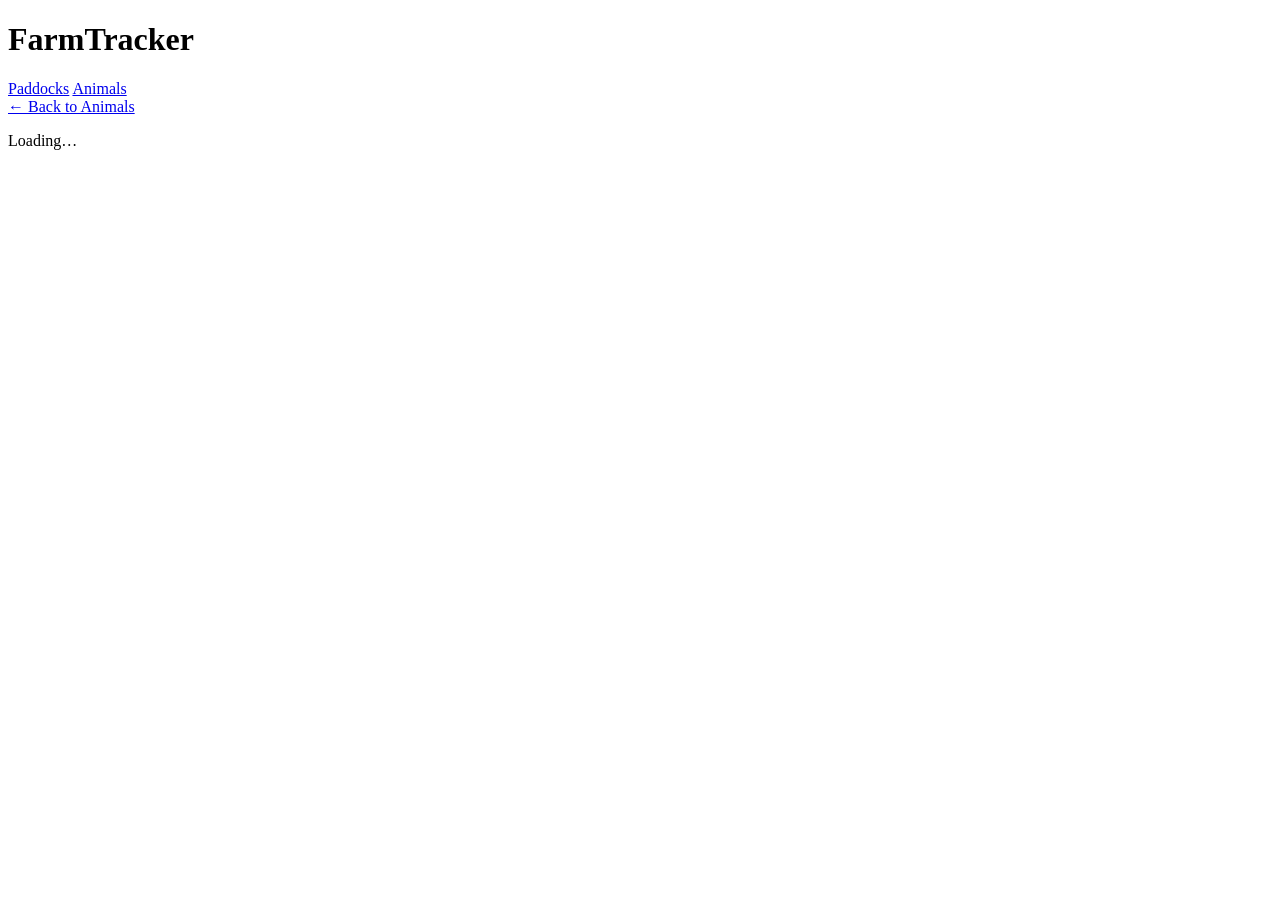
==== track2-fullstack/app/frontend/animal-detail.html @ 53fa901e "fix(frontend): escape api values before rendering Add a shared HTML-escaping helper and apply it to " ====
<!DOCTYPE html>
<html lang="en">
<head>
  <meta charset="UTF-8">
  <meta name="viewport" content="width=device-width, initial-scale=1.0">
  <title>Animal — FarmTracker</title>
  <link rel="stylesheet" href="styles.css">
</head>
<body>
  <header>
    <h1>FarmTracker</h1>
    <nav>
      <a href="index.html">Paddocks</a>
      <a href="animals.html" class="active">Animals</a>
    </nav>
  </header>
  <main>
    <a href="animals.html" class="back-link">← Back to Animals</a>
    <div id="animal-detail"><p class="loading">Loading…</p></div>

    <section id="health-section" style="display:none">
      <h3>Health Events</h3>
      <table>
        <thead>
          <tr><th>Date</th><th>Type</th><th>Vet</th><th>Notes</th></tr>
        </thead>
        <tbody id="events-body"></tbody>
      </table>

      <h4>Log Health Event</h4>
      <form id="event-form">
        <label>Type
          <select name="event_type" required>
            <option value="vaccination">Vaccination</option>
            <option value="checkup">Checkup</option>
            <option value="treatment">Treatment</option>
            <option value="injury">Injury</option>
          </select>
        </label>
        <label>Date <input type="date" name="date" required></label>
        <label>Vet <input type="text" name="vet_name" placeholder="Optional"></label>
        <label>Notes <input type="text" name="notes" placeholder="Optional"></label>
        <button type="submit">Log Event</button>
      </form>
    </section>
  </main>
  <script src="app.js"></script>
  <script>
    const params = new URLSearchParams(window.location.search);
    const animalId = params.get('id');

    async function load() {
      const animal = await api.get(`/animals/${animalId}`);

      document.title = `${animal.name} — FarmTracker`;
      document.getElementById('animal-detail').innerHTML = `
        <div class="animal-header">
          <h2>${escapeHtml(animal.name)}<span class="tag">${escapeHtml(animal.tag_number)}</span></h2>
        </div>
        <dl>
          <dt>Breed</dt>       <dd>${escapeHtml(animal.breed ?? '—')}</dd>
          <dt>Date of Birth</dt><dd>${escapeHtml(animal.date_of_birth ?? '—')}</dd>
          <dt>Paddock</dt>     <dd>${escapeHtml(animal.paddock_id ?? 'Unassigned')}</dd>
        </dl>
      `;

      document.getElementById('health-section').style.display = 'block';
      await loadEvents();
    }

    async function loadEvents() {
      const events = await api.get(`/animals/${animalId}/health-events`);
      const tbody = document.getElementById('events-body');
      tbody.innerHTML = events.length
        ? events.map(e => `
            <tr>
              <td>${escapeHtml(e.date)}</td>
              <td>${escapeHtml(e.event_type)}</td>
              <td>${escapeHtml(e.vet_name ?? '—')}</td>
              <td>${escapeHtml(e.notes ?? '—')}</td>
            </tr>
          `).join('')
        : '<tr><td colspan="4" class="empty">No events recorded.</td></tr>';
    }

    document.getElementById('event-form').addEventListener('submit', async (e) => {
      e.preventDefault();
      const data = Object.fromEntries(new FormData(e.target));
      await api.post(`/animals/${animalId}/health-events`, data);
      e.target.reset();
      await loadEvents();
    });

    load();
  </script>
</body>
</html>
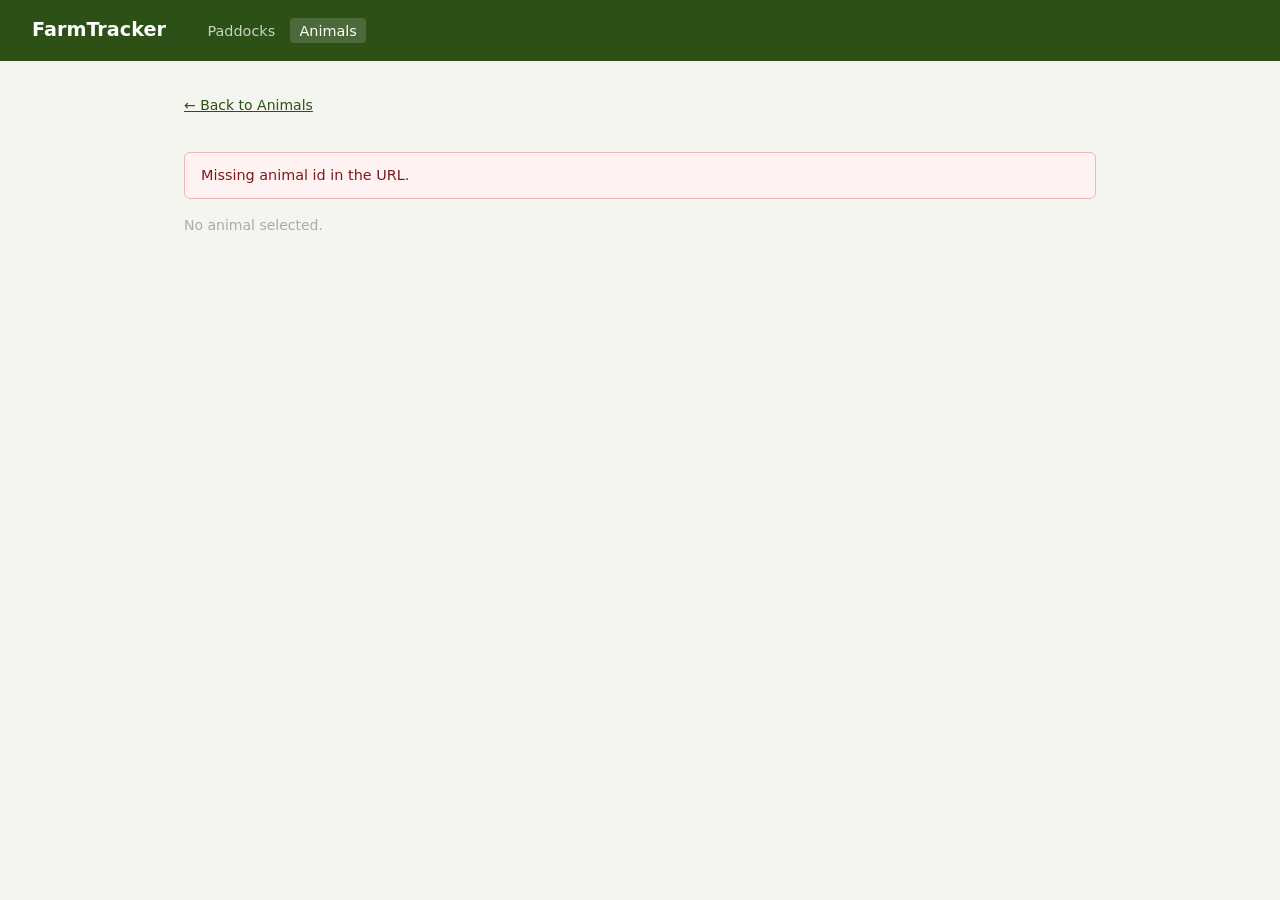
==== commit f2f73ca8: "perf(backend): optimize animal listing latest-event enrichment Replace correlated per-animal latest " ====
--- a/track2-fullstack/app/frontend/animal-detail.html
+++ b/track2-fullstack/app/frontend/animal-detail.html
@@ -16,6 +16,7 @@
   </header>
   <main>
     <a href="animals.html" class="back-link">← Back to Animals</a>
+    <div id="animal-error" class="error-banner" hidden></div>
     <div id="animal-detail"><p class="loading">Loading…</p></div>
 
     <section id="health-section" style="display:none">
@@ -48,9 +49,38 @@
   <script>
     const params = new URLSearchParams(window.location.search);
     const animalId = params.get('id');
+    const errorBanner = document.getElementById('animal-error');
+
+    function showError(message) {
+      errorBanner.textContent = message;
+      errorBanner.hidden = false;
+    }
+
+    function clearError() {
+      errorBanner.textContent = '';
+      errorBanner.hidden = true;
+    }
 
     async function load() {
-      const animal = await api.get(`/animals/${animalId}`);
+      if (!animalId) {
+        showError('Missing animal id in the URL.');
+        document.getElementById('animal-detail').innerHTML = '<p class="empty">No animal selected.</p>';
+        document.getElementById('health-section').style.display = 'none';
+        return;
+      }
+
+      clearError();
+      document.getElementById('animal-detail').innerHTML = '<p class="loading">Loading...</p>';
+
+      let animal;
+      try {
+        animal = await api.get(`/animals/${animalId}`);
+      } catch (err) {
+        showError(err.message || 'Failed to load animal details.');
+        document.getElementById('animal-detail').innerHTML = '<p class="empty">Unable to load animal details.</p>';
+        document.getElementById('health-section').style.display = 'none';
+        return;
+      }
 
       document.title = `${animal.name} — FarmTracker`;
       document.getElementById('animal-detail').innerHTML = `
@@ -69,8 +99,20 @@
     }
 
     async function loadEvents() {
-      const events = await api.get(`/animals/${animalId}/health-events`);
       const tbody = document.getElementById('events-body');
+      tbody.innerHTML = '<tr><td colspan="4" class="loading">Loading...</td></tr>';
+
+      let events;
+      try {
+        events = await api.get(`/animals/${animalId}/health-events`);
+      } catch (err) {
+        showError(err.message || 'Failed to load health events.');
+        tbody.innerHTML = '<tr><td colspan="4" class="empty">Unable to load events.</td></tr>';
+        return;
+      }
+
+      clearError();
+
       tbody.innerHTML = events.length
         ? events.map(e => `
             <tr>
@@ -86,9 +128,13 @@
     document.getElementById('event-form').addEventListener('submit', async (e) => {
       e.preventDefault();
       const data = Object.fromEntries(new FormData(e.target));
-      await api.post(`/animals/${animalId}/health-events`, data);
-      e.target.reset();
-      await loadEvents();
+      try {
+        await api.post(`/animals/${animalId}/health-events`, data);
+        e.target.reset();
+        await loadEvents();
+      } catch (err) {
+        showError(err.message || 'Failed to log health event.');
+      }
     });
 
     load();
--- a/track2-fullstack/app/frontend/styles.css
+++ b/track2-fullstack/app/frontend/styles.css
@@ -0,0 +1,141 @@
+* { box-sizing: border-box; margin: 0; padding: 0; }
+
+body {
+  font-family: system-ui, -apple-system, sans-serif;
+  color: #1a1a1a;
+  background: #f5f5f0;
+  line-height: 1.5;
+}
+
+header {
+  background: #2d5016;
+  color: white;
+  padding: 1rem 2rem;
+  display: flex;
+  align-items: center;
+  gap: 2rem;
+}
+
+header h1 { font-size: 1.2rem; font-weight: 600; }
+
+nav a {
+  color: rgba(255,255,255,0.75);
+  text-decoration: none;
+  padding: 0.3rem 0.6rem;
+  border-radius: 4px;
+  font-size: 0.9rem;
+}
+nav a.active, nav a:hover { color: white; background: rgba(255,255,255,0.15); }
+
+main {
+  max-width: 960px;
+  margin: 2rem auto;
+  padding: 0 1.5rem;
+}
+
+.page-header { margin-bottom: 1.5rem; }
+.page-header h2 { font-size: 1.4rem; font-weight: 600; }
+
+/* Cards */
+.card-grid {
+  display: grid;
+  grid-template-columns: repeat(auto-fill, minmax(180px, 1fr));
+  gap: 1rem;
+}
+
+.card {
+  background: white;
+  border-radius: 8px;
+  padding: 1.25rem;
+  box-shadow: 0 1px 3px rgba(0,0,0,0.07);
+}
+
+.card h3 { font-size: 0.95rem; margin-bottom: 0.4rem; }
+.card .stat { font-size: 0.85rem; color: #666; margin-bottom: 0.6rem; }
+
+.capacity-bar { height: 5px; background: #e5e5e0; border-radius: 3px; }
+.capacity-fill { height: 100%; background: #4a8c2a; border-radius: 3px; }
+
+/* Table */
+table {
+  width: 100%;
+  background: white;
+  border-radius: 8px;
+  box-shadow: 0 1px 3px rgba(0,0,0,0.07);
+  border-collapse: collapse;
+  font-size: 0.9rem;
+}
+
+th, td { padding: 0.7rem 1rem; text-align: left; border-bottom: 1px solid #eee; }
+th { font-size: 0.75rem; text-transform: uppercase; letter-spacing: 0.05em; color: #888; }
+tr:last-child td { border-bottom: none; }
+tbody tr:hover { background: #fafaf8; }
+
+/* Pagination */
+.pagination {
+  display: flex;
+  align-items: center;
+  gap: 0.75rem;
+  margin-top: 1rem;
+  justify-content: flex-end;
+  font-size: 0.875rem;
+  color: #666;
+}
+
+/* Buttons */
+button, .btn {
+  background: #2d5016;
+  color: white;
+  border: none;
+  padding: 0.45rem 1rem;
+  border-radius: 6px;
+  cursor: pointer;
+  font-size: 0.875rem;
+  text-decoration: none;
+  display: inline-block;
+}
+button:hover:not(:disabled), .btn:hover { background: #3a6a1e; }
+button:disabled { background: #ccc; cursor: default; }
+
+/* Links */
+a { color: #2d5016; }
+a:hover { text-decoration: underline; }
+.back-link { font-size: 0.875rem; display: inline-block; margin-bottom: 1.25rem; }
+
+/* Detail page */
+.animal-header { margin-bottom: 1.5rem; }
+.animal-header h2 { font-size: 1.4rem; }
+.animal-header .tag { font-size: 0.85rem; color: #888; font-weight: normal; margin-left: 0.5rem; }
+
+dl { display: grid; grid-template-columns: 130px 1fr; gap: 0.3rem 1rem; font-size: 0.9rem; margin-bottom: 1.5rem; }
+dt { color: #777; }
+dd { font-weight: 500; }
+
+section { margin-top: 2rem; }
+section h3 { font-size: 1.1rem; font-weight: 600; margin-bottom: 1rem; }
+section h4 { font-size: 0.95rem; font-weight: 600; margin: 1.5rem 0 0.75rem; }
+
+/* Form */
+form { display: flex; flex-direction: column; gap: 0.6rem; max-width: 380px; }
+label { display: flex; flex-direction: column; gap: 0.2rem; font-size: 0.875rem; color: #555; }
+input, select, textarea {
+  padding: 0.4rem 0.6rem;
+  border: 1px solid #d5d5d0;
+  border-radius: 5px;
+  font-size: 0.9rem;
+  background: white;
+}
+input:focus, select:focus { outline: 2px solid #4a8c2a; border-color: transparent; }
+
+.loading { color: #aaa; font-size: 0.9rem; }
+.empty { color: #aaa; font-size: 0.875rem; }
+
+.error-banner {
+  background: #fff2f2;
+  border: 1px solid #f0b5b5;
+  color: #7a1b1b;
+  padding: 0.75rem 1rem;
+  border-radius: 6px;
+  margin: 1rem 0;
+  font-size: 0.9rem;
+}
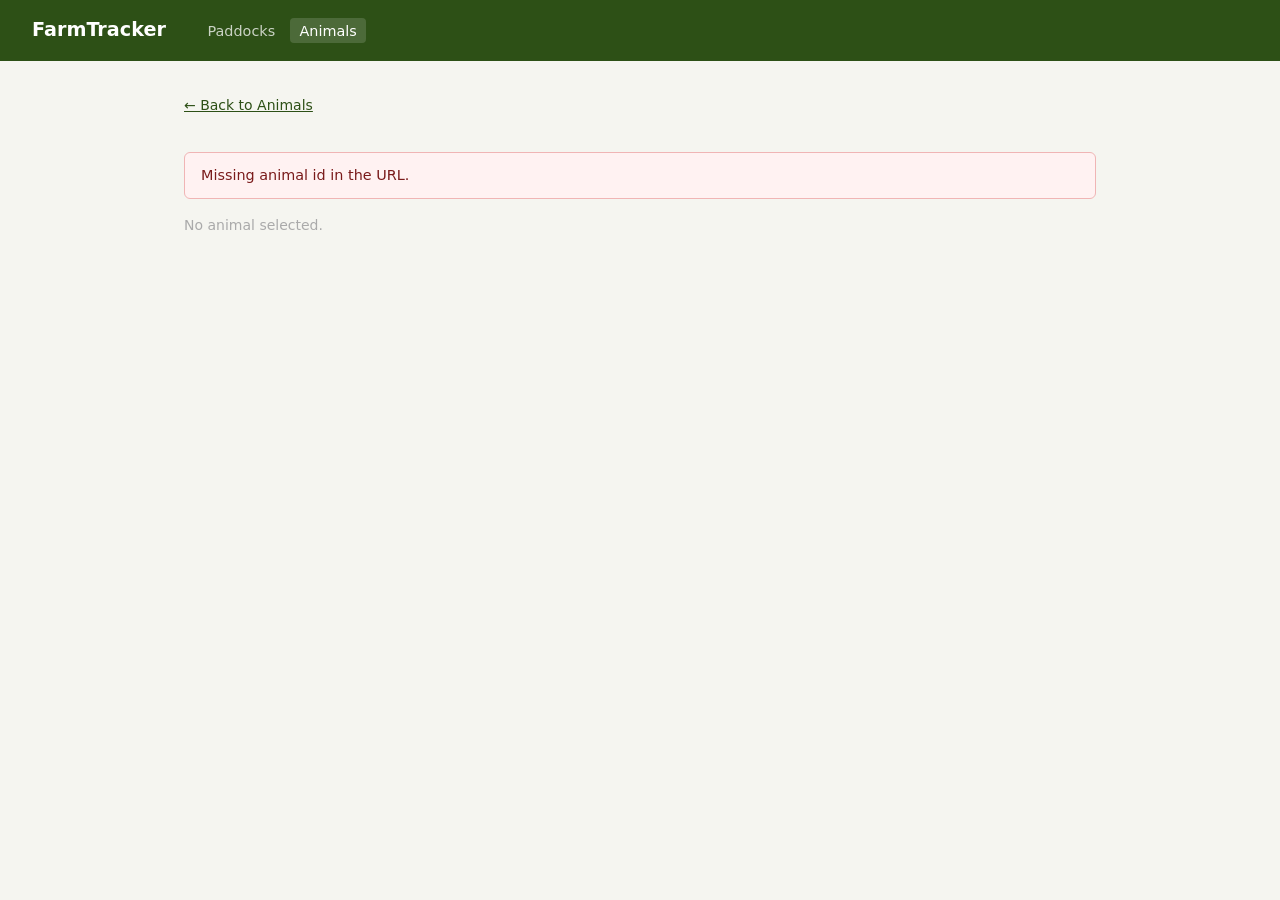
==== commit 473861f4: "feat(frontend): add weight history + logging to detail page Added frontend components, tables, forms" ====
--- a/track2-fullstack/app/frontend/animal-detail.html
+++ b/track2-fullstack/app/frontend/animal-detail.html
@@ -21,6 +21,7 @@
 
     <section id="health-section" style="display:none">
       <h3>Health Events</h3>
+      <div id="events-error" class="error-banner" hidden></div>
       <table>
         <thead>
           <tr><th>Date</th><th>Type</th><th>Vet</th><th>Notes</th></tr>
@@ -44,12 +45,37 @@
         <button type="submit">Log Event</button>
       </form>
     </section>
+
+    <section id="weights-section" style="display:none">
+      <h3>Weight History</h3>
+      <div id="weights-error" class="error-banner" hidden></div>
+      <p id="latest-weight" class="latest-weight loading">Loading…</p>
+
+      <table>
+        <thead>
+          <tr><th>Date</th><th>Weight (kg)</th><th>Notes</th></tr>
+        </thead>
+        <tbody id="weights-body"></tbody>
+      </table>
+
+      <h4>Log Weight Measurement</h4>
+      <form id="weight-form">
+        <label>Weight (kg)
+          <input type="number" name="weight_kg" step="0.1" min="0" required>
+        </label>
+        <label>Date <input type="date" name="date" required></label>
+        <label>Notes <input type="text" name="notes" placeholder="Optional"></label>
+        <button type="submit">Log Weight</button>
+      </form>
+    </section>
   </main>
   <script src="app.js"></script>
   <script>
     const params = new URLSearchParams(window.location.search);
     const animalId = params.get('id');
     const errorBanner = document.getElementById('animal-error');
+    const eventsErrorBanner = document.getElementById('events-error');
+    const weightsErrorBanner = document.getElementById('weights-error');
 
     function showError(message) {
       errorBanner.textContent = message;
@@ -59,12 +85,34 @@
     function clearError() {
       errorBanner.textContent = '';
       errorBanner.hidden = true;
+    }
+
+    function showSectionError(banner, message) {
+      banner.textContent = message;
+      banner.hidden = false;
+    }
+
+    function clearSectionError(banner) {
+      banner.textContent = '';
+      banner.hidden = true;
+    }
+
+    function formatPrettyDate(value) {
+      if (!value) return '—';
+      const parsed = new Date(`${value}T00:00:00Z`);
+      if (Number.isNaN(parsed.getTime())) return value;
+      try {
+        return new Intl.DateTimeFormat(undefined, { timeZone: 'UTC', day: '2-digit', month: 'short', year: 'numeric' }).format(parsed);
+      } catch (err) {
+        return value;
+      }
     }
 
     async function load() {
       if (!animalId) {
         showError('Missing animal id in the URL.');
         document.getElementById('animal-detail').innerHTML = '<p class="empty">No animal selected.</p>';
+        document.getElementById('weights-section').style.display = 'none';
         document.getElementById('health-section').style.display = 'none';
         return;
       }
@@ -94,24 +142,25 @@
         </dl>
       `;
 
+      document.getElementById('weights-section').style.display = 'block';
       document.getElementById('health-section').style.display = 'block';
+      await loadWeights();
       await loadEvents();
     }
 
     async function loadEvents() {
       const tbody = document.getElementById('events-body');
       tbody.innerHTML = '<tr><td colspan="4" class="loading">Loading...</td></tr>';
+      clearSectionError(eventsErrorBanner);
 
       let events;
       try {
         events = await api.get(`/animals/${animalId}/health-events`);
       } catch (err) {
-        showError(err.message || 'Failed to load health events.');
+        showSectionError(eventsErrorBanner, err.message || 'Failed to load health events.');
         tbody.innerHTML = '<tr><td colspan="4" class="empty">Unable to load events.</td></tr>';
         return;
       }
-
-      clearError();
 
       tbody.innerHTML = events.length
         ? events.map(e => `
@@ -125,6 +174,46 @@
         : '<tr><td colspan="4" class="empty">No events recorded.</td></tr>';
     }
 
+    async function loadWeights() {
+      const latest = document.getElementById('latest-weight');
+      const tbody = document.getElementById('weights-body');
+
+      latest.className = 'latest-weight loading';
+      latest.textContent = 'Loading...';
+      tbody.innerHTML = '<tr><td colspan="3" class="loading">Loading...</td></tr>';
+      clearSectionError(weightsErrorBanner);
+
+      let weights;
+      try {
+        weights = await api.get(`/animals/${animalId}/weights`);
+      } catch (err) {
+        showSectionError(weightsErrorBanner, err.message || 'Failed to load weights.');
+        latest.className = 'latest-weight empty';
+        latest.textContent = 'Unable to load weights.';
+        tbody.innerHTML = '<tr><td colspan="3" class="empty">Unable to load weights.</td></tr>';
+        return;
+      }
+
+      if (!weights.length) {
+        latest.className = 'latest-weight empty';
+        latest.textContent = 'No weights recorded.';
+        tbody.innerHTML = '<tr><td colspan="3" class="empty">No weights recorded.</td></tr>';
+        return;
+      }
+
+      const mostRecent = weights[0];
+      latest.className = 'latest-weight';
+      latest.textContent = `Latest: ${mostRecent.weight_kg} kg on ${formatPrettyDate(mostRecent.date)}`;
+
+      tbody.innerHTML = weights.map(w => `
+        <tr>
+          <td>${escapeHtml(w.date)}</td>
+          <td>${escapeHtml(w.weight_kg)}</td>
+          <td>${escapeHtml(w.notes ?? '—')}</td>
+        </tr>
+      `).join('');
+    }
+
     document.getElementById('event-form').addEventListener('submit', async (e) => {
       e.preventDefault();
       const data = Object.fromEntries(new FormData(e.target));
@@ -133,7 +222,21 @@
         e.target.reset();
         await loadEvents();
       } catch (err) {
-        showError(err.message || 'Failed to log health event.');
+        showSectionError(eventsErrorBanner, err.message || 'Failed to log health event.');
+      }
+    });
+
+    document.getElementById('weight-form').addEventListener('submit', async (e) => {
+      e.preventDefault();
+      const form = e.target;
+      const data = Object.fromEntries(new FormData(form));
+      if (data.notes === '') delete data.notes;
+      try {
+        await api.post(`/animals/${animalId}/weights`, data);
+        form.reset();
+        await loadWeights();
+      } catch (err) {
+        showSectionError(weightsErrorBanner, err.message || 'Failed to log weight.');
       }
     });
 
--- a/track2-fullstack/app/frontend/styles.css
+++ b/track2-fullstack/app/frontend/styles.css
@@ -115,6 +115,8 @@
 section h3 { font-size: 1.1rem; font-weight: 600; margin-bottom: 1rem; }
 section h4 { font-size: 0.95rem; font-weight: 600; margin: 1.5rem 0 0.75rem; }
 
+.latest-weight { margin-bottom: 0.75rem; }
+
 /* Form */
 form { display: flex; flex-direction: column; gap: 0.6rem; max-width: 380px; }
 label { display: flex; flex-direction: column; gap: 0.2rem; font-size: 0.875rem; color: #555; }
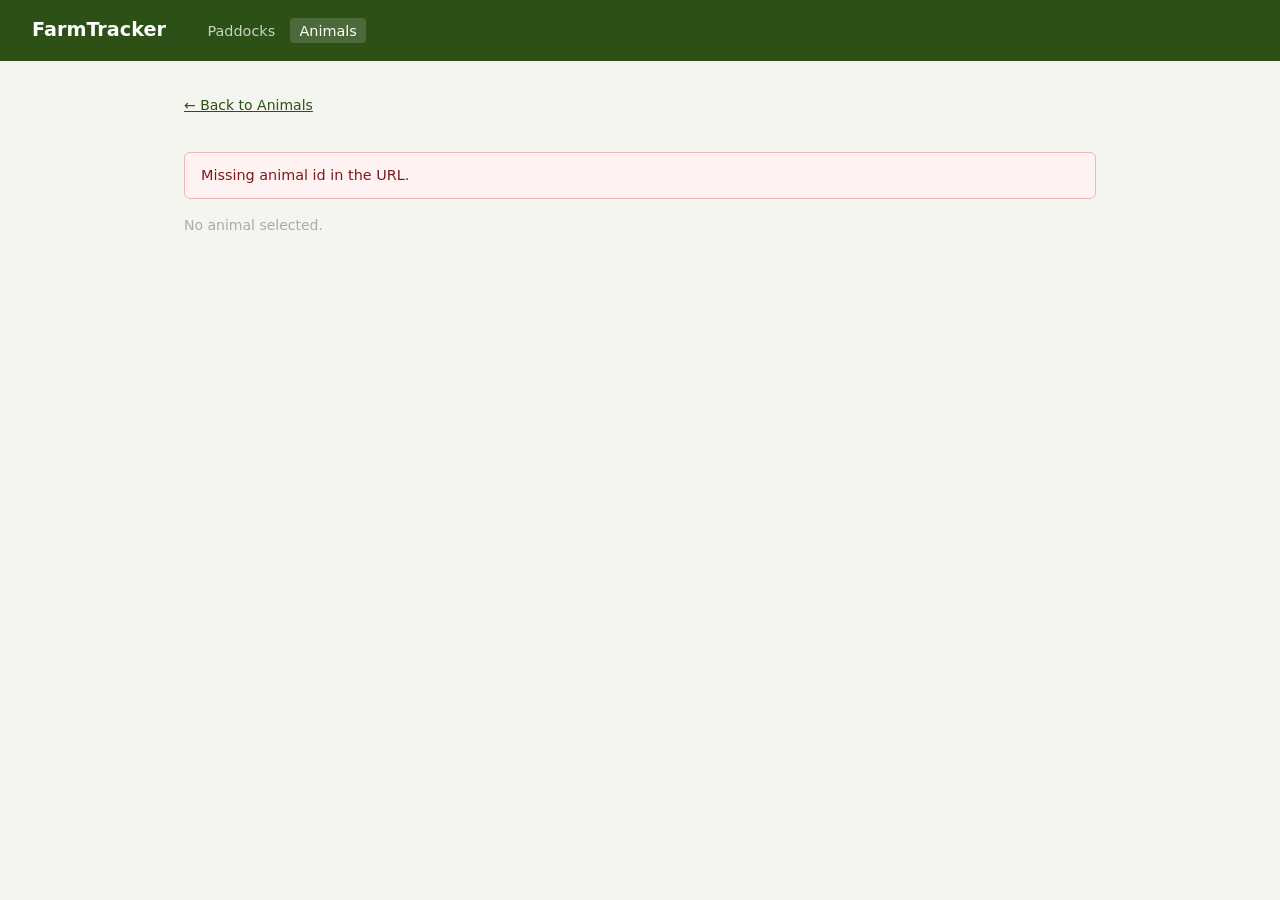
==== commit 85ade581: "docs: updated inner README.md Updated README.md within the track to reflect the addition and changes" ====
--- a/track2-fullstack/app/frontend/animal-detail.html
+++ b/track2-fullstack/app/frontend/animal-detail.html
@@ -126,6 +126,7 @@
       } catch (err) {
         showError(err.message || 'Failed to load animal details.');
         document.getElementById('animal-detail').innerHTML = '<p class="empty">Unable to load animal details.</p>';
+        document.getElementById('weights-section').style.display = 'none';
         document.getElementById('health-section').style.display = 'none';
         return;
       }
